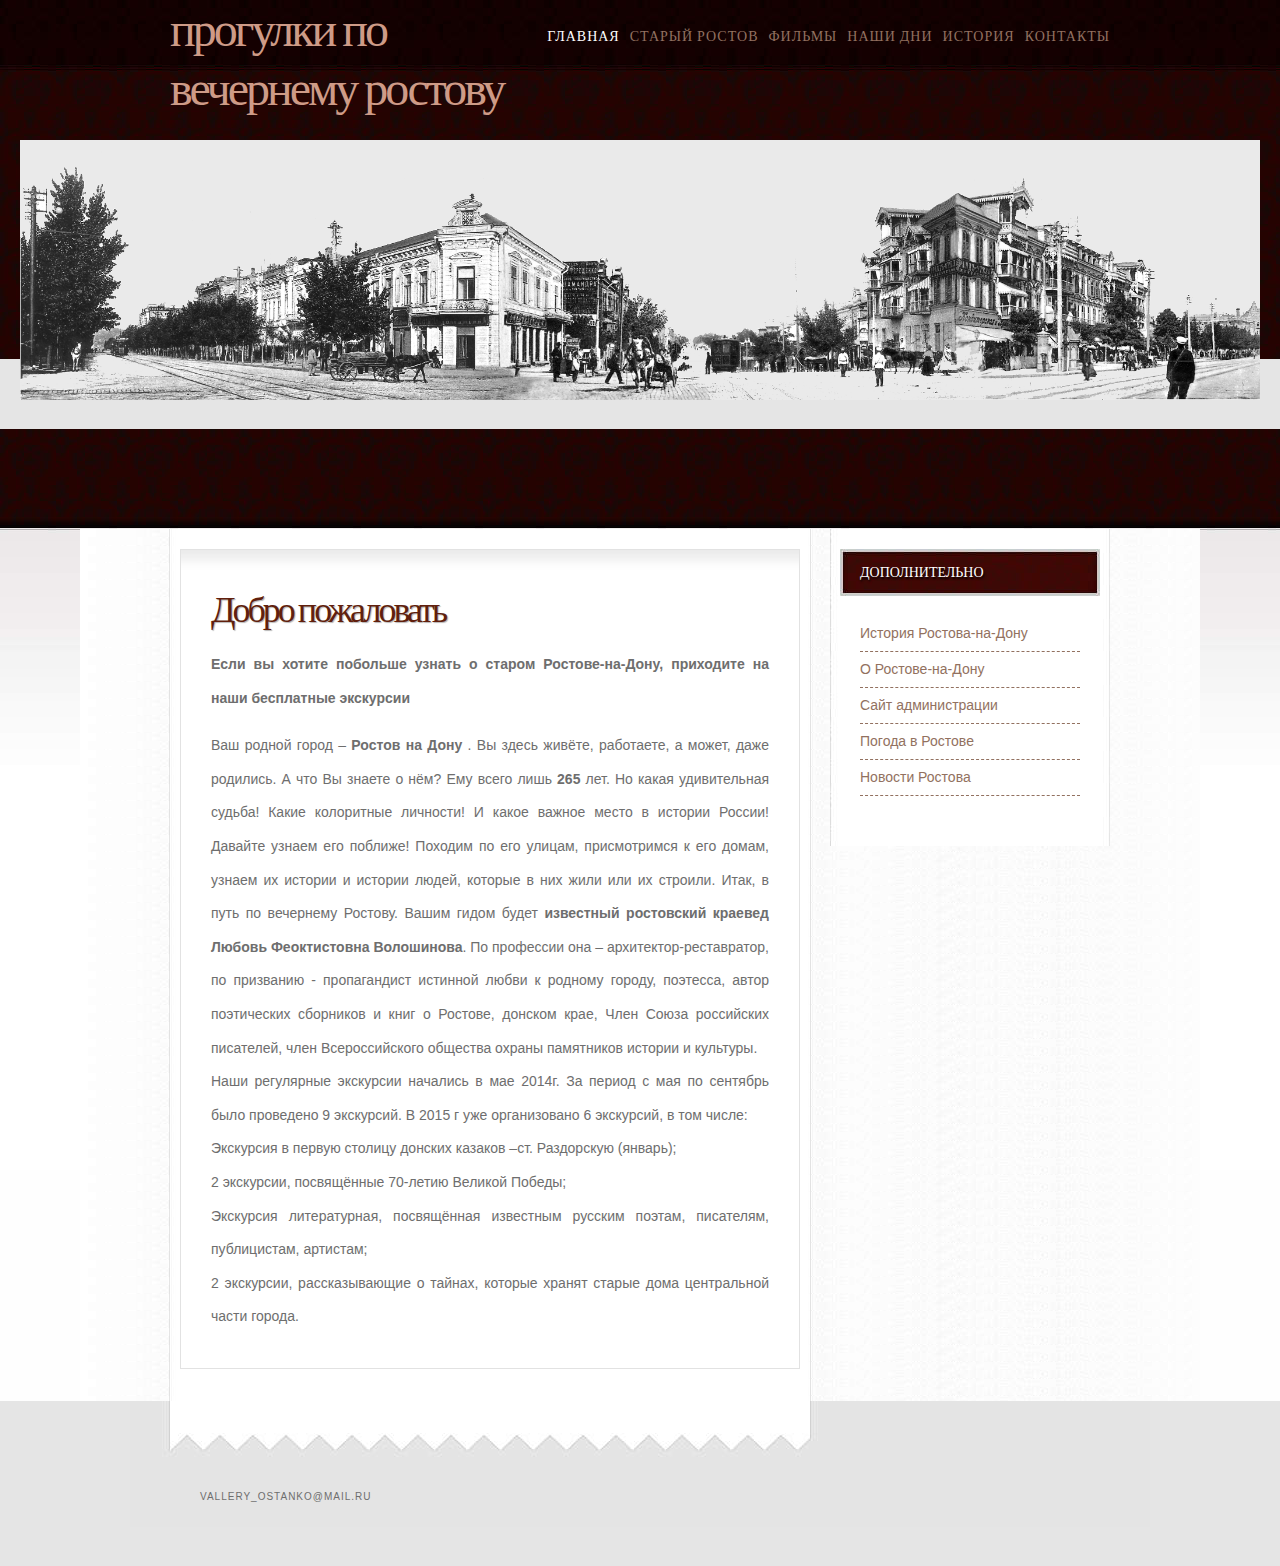
==== index.html @ 8f8c7582 "init commit" ====
<html>
<head>
	<meta name="keywords" content="старый ростов, экскурсии по ростову, прогулки по ростову" />
	<meta name="description" content="сайт о прогулках по вечернему Ростову" />
	
	<meta http-equiv="content-type" content="text/html; charset=utf-8" />
	
	<title>Прогулки по вечернему Ростову</title>

	<link href="style.css" rel="stylesheet" type="text/css" media="screen" />
	<link href="http://fonts.googleapis.com/css?family=Arvo" rel="stylesheet" type="text/css" />
	<link href='http://fonts.googleapis.com/css?family=Cookie' rel='stylesheet' type='text/css' />
</head>

<body>
	<div id="header" class="container">
		<div id="logo">
			<h1><a href="index.html" title="бесплатные экскурсии по вечернему Ростову">Прогулки по вечернему Ростову</a></h1>
		</div>
		<div id="menu">
			<ul>
				<li class="current_page_item"><a href="index.html">Главная</a></li>
				<li><a href="old_rostov.html">Старый Ростов</a></li>
				<li><a href="films.html">Фильмы</a></li>
				<li><a href="nowadays.html">Наши дни</a></li>
				<li><a href="history.html">История</a></li>
				<li><a href="contacts.html">Контакты</a></li>
			</ul>
		</div>
	</div>
	<div id="splash-wrapper">
		<div id="splash">
		</div>
	</div>
	<!-- end #header -->
	<div id="wrapper">
		<div id="wrapper2">
			<div id="wrapper-bgtop">
				<div id="page">
					<div id="content">
						<div class="post">
							<h2 class="title"><a href="#">Добро пожаловать</a></h2>
							
							<div style="clear: both;">&nbsp;</div>
							<div class="entry">
								<p><b>Если вы хотите побольше узнать о старом Ростове-на-Дону, приходите на наши бесплатные экскурсии
								</b></p>
								<p>Ваш родной город – <strong>Ростов на Дону </strong>. Вы здесь живёте, работаете, а может, даже родились. А что Вы знаете о нём? Ему всего лишь <strong>265 </strong> лет. Но какая удивительная судьба! Какие колоритные личности! И какое важное место в истории России! 

									Давайте узнаем его поближе! Походим по его улицам, присмотримся к его домам, узнаем их истории и истории людей, которые в них жили или их строили.

									Итак, в путь по вечернему Ростову. Вашим гидом будет <strong>известный ростовский краевед Любовь Феоктистовна Волошинова</strong>. По профессии она – архитектор-реставратор, по призванию - пропагандист истинной любви к родному городу, поэтесса, автор поэтических сборников и книг о Ростове, донском крае, Член Союза российских писателей, член Всероссийского общества охраны памятников истории и культуры.

									<br>Наши регулярные экскурсии начались в мае 2014г. За период с мая по сентябрь было проведено 9 экскурсий. В 2015 г уже организовано 6 экскурсий, в том числе:<br>

									Экскурсия в первую столицу донских казаков –ст. Раздорскую (январь);<br>

									2 экскурсии, посвящённые 70-летию Великой Победы;<br>

									Экскурсия литературная, посвящённая известным русским поэтам, писателям, публицистам, артистам;<br>

									2 экскурсии, рассказывающие о тайнах, которые хранят старые дома центральной части города.
								</p>
								
							</div>
						</div>
						
						<div style="clear: both;">&nbsp;</div>
					</div>
					
					<div id="sidebar">
						<div id="sidebar-bgtop">
							<div id="sidebar-bgbtm">
								<ul>
									
									
									<li>
										<h2>Дополнительно</h2>
										<ul>
											<li><a href="https://ru.wikipedia.org/wiki/%D0%98%D1%81%D1%82%D0%BE%D1%80%D0%B8%D1%8F_%D0%A0%D0%BE%D1%81%D1%82%D0%BE%D0%B2%D0%B0-%D0%BD%D0%B0-%D0%94%D0%BE%D0%BD%D1%83" target="_blank">История Ростова-на-Дону</a></li>
											<li><a href="http://traditio-ru.org/wiki/%D0%A0%D0%BE%D1%81%D1%82%D0%BE%D0%B2-%D0%BD%D0%B0-%D0%94%D0%BE%D0%BD%D1%83" target="_blank">О Ростове-на-Дону</a></li>
											<li><a href="http://rostov-gorod.info/ "target="_blank">Сайт администрации</a></li>
											<li><a href="https://www.gismeteo.ru/city/daily/5110/" target="_blank">Погода в Ростове</a></li>
											<li><a href="http://www.rostov.kp.ru/" target="_blank">Новости Ростова</a></li>
											
										</ul>
									</li>
									
								</ul>
							</div>
						</div>
					</div>
					<!-- end #sidebar -->
					<div style="clear: both;">&nbsp;</div>
				</div>
				<!-- end #page -->
			</div>
		</div>
	</div>
	<div id="footer">
		<div class="content">
			<p>Vallery_Ostanko@mail.ru</p>
		</div>
	</div>
	<!-- end #footer -->
</body>
</html>
---- style.css ----
/*
Design by TEMPLATED
http://templated.co
Released for free under the Creative Commons Attribution License
*/
img.foto
{
  width: 90%;
  height: auto;
}
body {
	margin: 0;
	padding: 0;
	background: #E5E5E5 url(images/img01.jpg) repeat-x left top;
	font-family: Arial, Helvetica, sans-serif;
	font-size: 14px;
	color: #6E6E6E;
}

h1, h2, h3 {
	margin: 0;
	padding: 0;
	font-family: 'Arvo', serif;
	font-weight: normal;
	color: #611F0D;
}

h1 {
	font-size: 2em;
}

h2 {
	font-size: 2.8em;
}

h3 {
	font-size: 1.6em;
}

p, ul, ol {
	margin-top: 0;
	line-height: 240%;
}

ul, ol {
}

a {
	text-decoration: none;
	color: #611F0D;
}

a:hover {
}

#wrapper {
	background: #FEFEFE url(images/img06.jpg) repeat-x left top;
	padding: 100px 0 0 0;
}

#wrapper2 {
	background: url(images/img04.jpg) repeat-y center top;
}

#wrapper-bgtop {
}

.container {
	width: 1000px;
	margin: 0px auto;
}

/* Header */

#header {
	width: 940px;
	height: 140px;
	margin: 0 auto;
}

/* Logo */

#logo {
	float: left;
	width: 340px;
	margin: 0;
	padding: 0;
	color: #FFFFFF;
}

#logo h1, #logo p {
}

#logo h1 {
	padding: 0px 0px 0px 0px;
	letter-spacing: -3px;
	text-transform: lowercase;
	font-size: 48px;
}

#logo h1 a {
	color: #CE9B87;
}

/* Splash */

#splash-wrapper {
	height: 289px;
	background: url(images/img02.jpg) no-repeat center top;
	background-size: 1240px auto;
}

#splash {
	width: 530px;
	margin: 0px auto;
	padding: 80px 380px 30px 50px;
}

#splash h2 {
	margin: 0px;
	padding: 0px 0px 20px 0px;
	font-family: 'Cookie', cursive;
	font-size: 44px;
	color: #BC907A;
}

#splash p {
	line-height: 180%;
	color: #C9B0A6;
}
/* Search */

#search {
	width: 280px;
	height: 40px;
	padding: 20px 0px 0px 0px;
}

#search form {
	height: 41px;
	margin: 0;
	padding: 10px 0 0 20px;
}

#search fieldset {
	margin: 0;
	padding: 0;
	border: none;
}

#search-text {
	width: 170px;
	padding: 7px 5px 5px 5px;
	border: 1px solid #DDDDDD;
	background: #FFFFFF;
	text-transform: lowercase;
	font: normal 11px Arial, Helvetica, sans-serif;
	color: #5D781D;
}

#search-submit {
	width: 50px;
	height: 25px;
	border: none;
	background: #B9B9B9;
	color: #000000;
}

/* Menu */

#menu {
	float: right;
	width: 600px;
	height: 70px;
	margin: 0 auto;
	padding: 0;
}

#menu ul {
	float: right;
	margin: 0px;
	padding: 28px 0px 0px 0px;
	list-style: none;
	line-height: normal;
}

#menu li {
	float: left;
	padding: 0px 0px 0px 10px;
}

#menu a {
	display: block;
	height: 20px;
	letter-spacing: 1px;
	text-decoration: none;
	text-align: center;
	text-transform: uppercase;
	font-family: 'Arvo', serif;
	font-size: 14px;
	font-weight: normal;
	color: #927160;
}

#menu a:hover, #menu .current_page_item a {
	text-decoration: none;
	color: #FFFFFF;
}

#menu .current_page_item a {
}

/* Page */

#page {
	width: 940px;
	margin: 0 auto;
}

/* Content */

#content {
	float: left;
	width: 620px;
	padding: 0px 10px 0px 10px;
}

.post {
	overflow: hidden;
	margin-top: 20px;
	padding: 30px 30px 0px 30px;
	background: url(images/img11.jpg) repeat-x left top;
	border: 1px solid #E2E2E2;
}

.post .title {
	margin: 0px;
	padding: 7px 0px 0px 0px;
}

.post .title a {
	border: none;
	letter-spacing: -3px;
	text-align: left;
	text-shadow: 1px 1px 1px #B5B5B5;
	font-size: 36px;
	font-weight: normal;
	color: #611F0D;
}

.post .meta {
	margin-bottom: 30px;
	padding: 0px;
	letter-spacing: 1px;
	text-align: left;
	text-transform: uppercase;
	font-size: 11px;
	font-weight: normal;
}

.post .meta .date {
	float: left;
}

.post .meta .posted {
	float: right;
}

.post .meta a {
}

.post .entry {
	padding: 0px 0px 0px 0px;
	padding-bottom: 20px;
	text-align: justify;
}

.links {
	float: right;
	margin: 20px 0px 30px 0px;
	text-align: right;
	text-transform: uppercase;
	font-size: 12px;
	font-weight: normal;
}

.more {
	display: block;
	float: left;
	padding: 0px 0px 0px 0px;
	margin-right: 30px;
}

.comments {
	display: block;
	float: left;
	padding: 0px 0px 0px 0px;
}

/* Sidebar */

#sidebar {
	float: right;
	width: 280px;
	background: url(images/img08.jpg) repeat-y left top;
}

#sidebar-bgtop {
	
}

#sidebar-bgbtm {
	overflow: hidden;
	padding: 20px 0px 0px 0px;
	
}


#sidebar ul {
	margin: 0;
	padding: 0;
	list-style: none;
}

#sidebar li {
	margin: 0;
	padding: 0;
}

#sidebar li ul {
	margin: 0px 0px;
	padding-bottom: 50px;
}

#sidebar li li {
	line-height: 35px;
	border-bottom: 1px dashed #927160;
	margin: 0px 30px;
	font-weight: normal;
}

#sidebar li li span {
	display: block;
	margin-top: -20px;
	padding: 0;
	font-style: italic;
}

#sidebar li li a {
	padding: 0px 0px 0px 0px;
	color: #927160;
}

#sidebar h2 {
	height: 40px;
	margin: 0px 10px 20px 10px;
	padding: 7px 0px 0px 20px;
	background: url(images/img10.jpg) no-repeat left top;
	text-align: left;
	text-transform: uppercase;
	text-shadow: 1px 2px 2px #000000;
	font-size: 14px;
	font-weight: normal;
	color: #FFFFFF;
}

#sidebar p {
	margin: 0 0px;
	padding: 0px 30px 20px 30px;
	text-align: justify;
}

#sidebar a {
	border: none;
}

#sidebar a:hover {
	text-decoration: underline;
}

/* Calendar */

#calendar {
}

#calendar_wrap {
	padding: 20px;
}

#calendar table {
	width: 100%;
}

#calendar tbody td {
	text-align: center;
}

#calendar #next {
	text-align: right;
}

/* Footer */

#footer {
	height: 150px;
	background: url(images/img05.jpg) no-repeat center top;
	padding: 0px 0 15px 0;
	font-family: Arial, Helvetica, sans-serif;
}

#footer .content {
	width: 880px;
	margin: 0px auto;
	padding: 60px 40px 0px 40px;
}

#footer p {
	margin: 0;
	padding-top: 30px;
	line-height: normal;
	letter-spacing: 1px;
	text-decoration: none;
	text-transform: uppercase;
	font-size: 10px;
	font-weight: normal;
}

#footer a {
}

.foto{ border: 3px solid #611F0D;

}
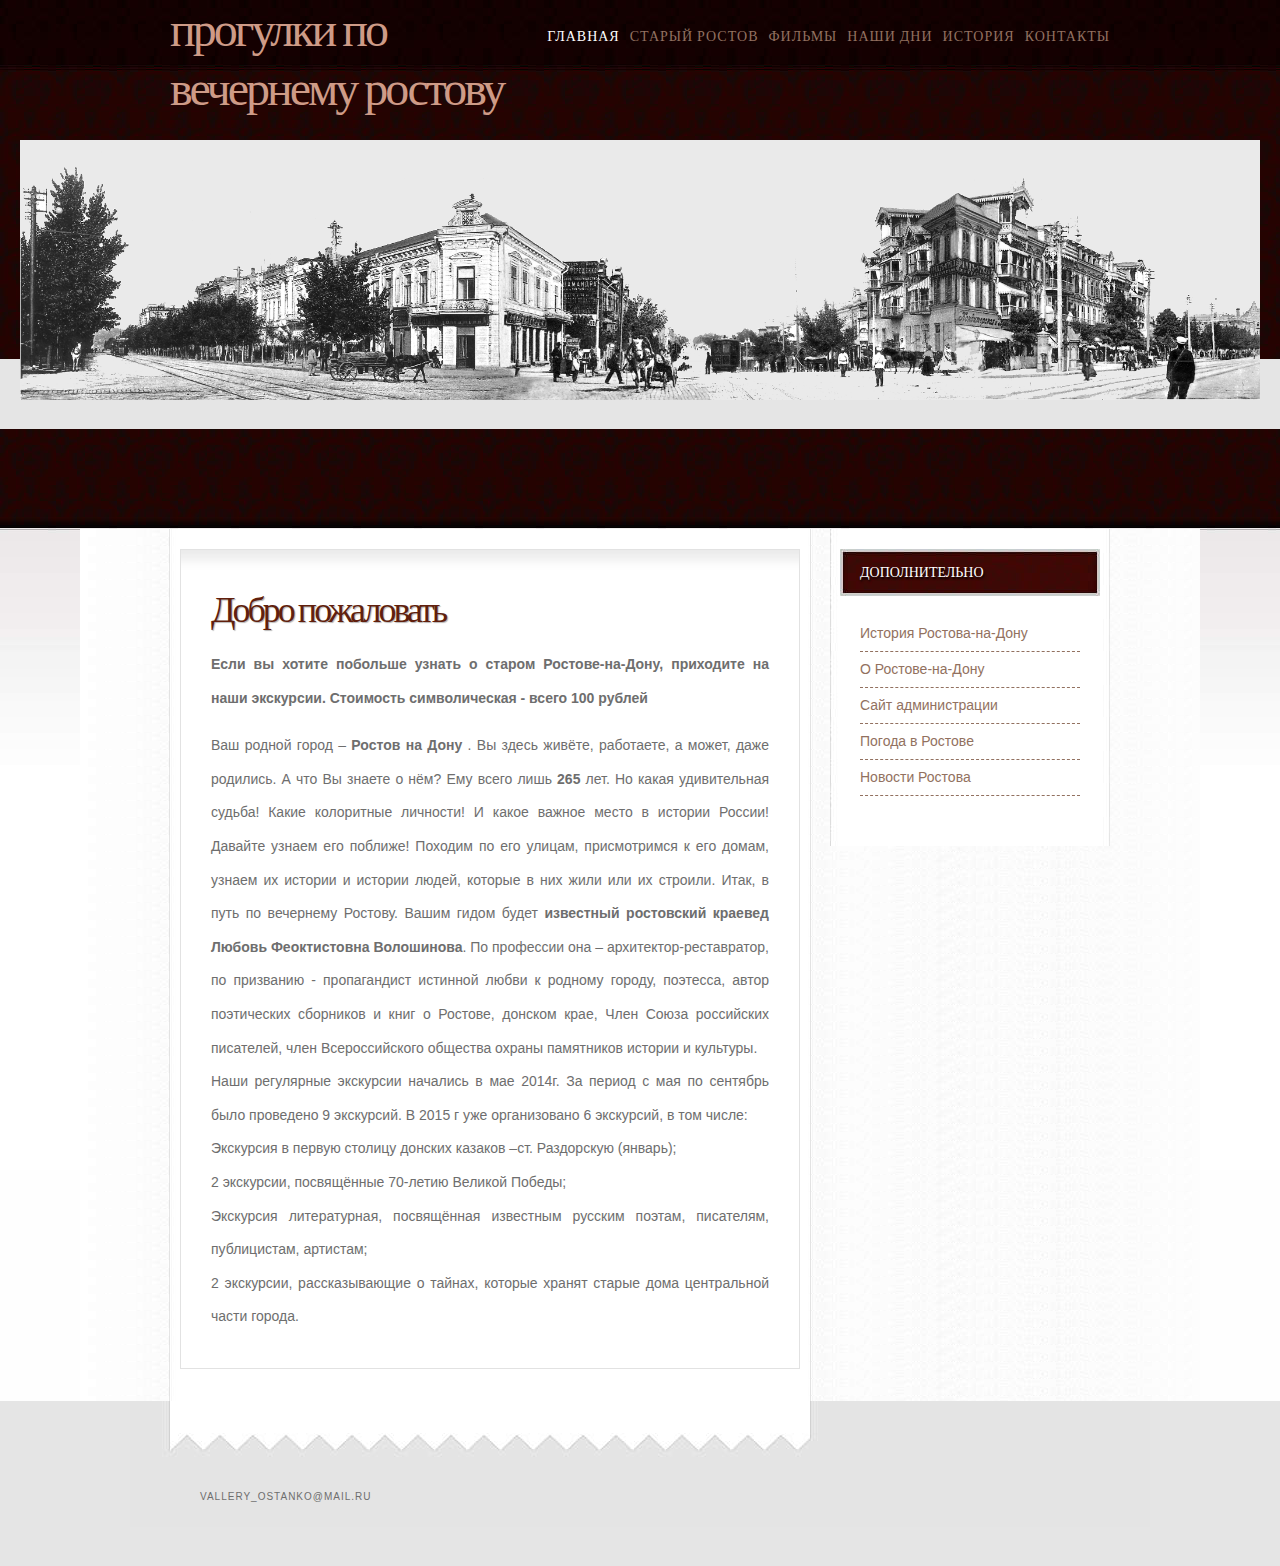
==== commit 61589ae3: "Update index.html" ====
--- a/index.html
+++ b/index.html
@@ -15,7 +15,7 @@
 <body>
 	<div id="header" class="container">
 		<div id="logo">
-			<h1><a href="index.html" title="бесплатные экскурсии по вечернему Ростову">Прогулки по вечернему Ростову</a></h1>
+			<h1><a href="index.html" title="Экскурсии по вечернему Ростову">Прогулки по вечернему Ростову</a></h1>
 		</div>
 		<div id="menu">
 			<ul>
@@ -43,7 +43,7 @@
 							
 							<div style="clear: both;">&nbsp;</div>
 							<div class="entry">
-								<p><b>Если вы хотите побольше узнать о старом Ростове-на-Дону, приходите на наши бесплатные экскурсии
+								<p><b>Если вы хотите побольше узнать о старом Ростове-на-Дону, приходите на наши экскурсии. Стоимость символическая - всего 100 рублей
 								</b></p>
 								<p>Ваш родной город – <strong>Ростов на Дону </strong>. Вы здесь живёте, работаете, а может, даже родились. А что Вы знаете о нём? Ему всего лишь <strong>265 </strong> лет. Но какая удивительная судьба! Какие колоритные личности! И какое важное место в истории России! 
 
